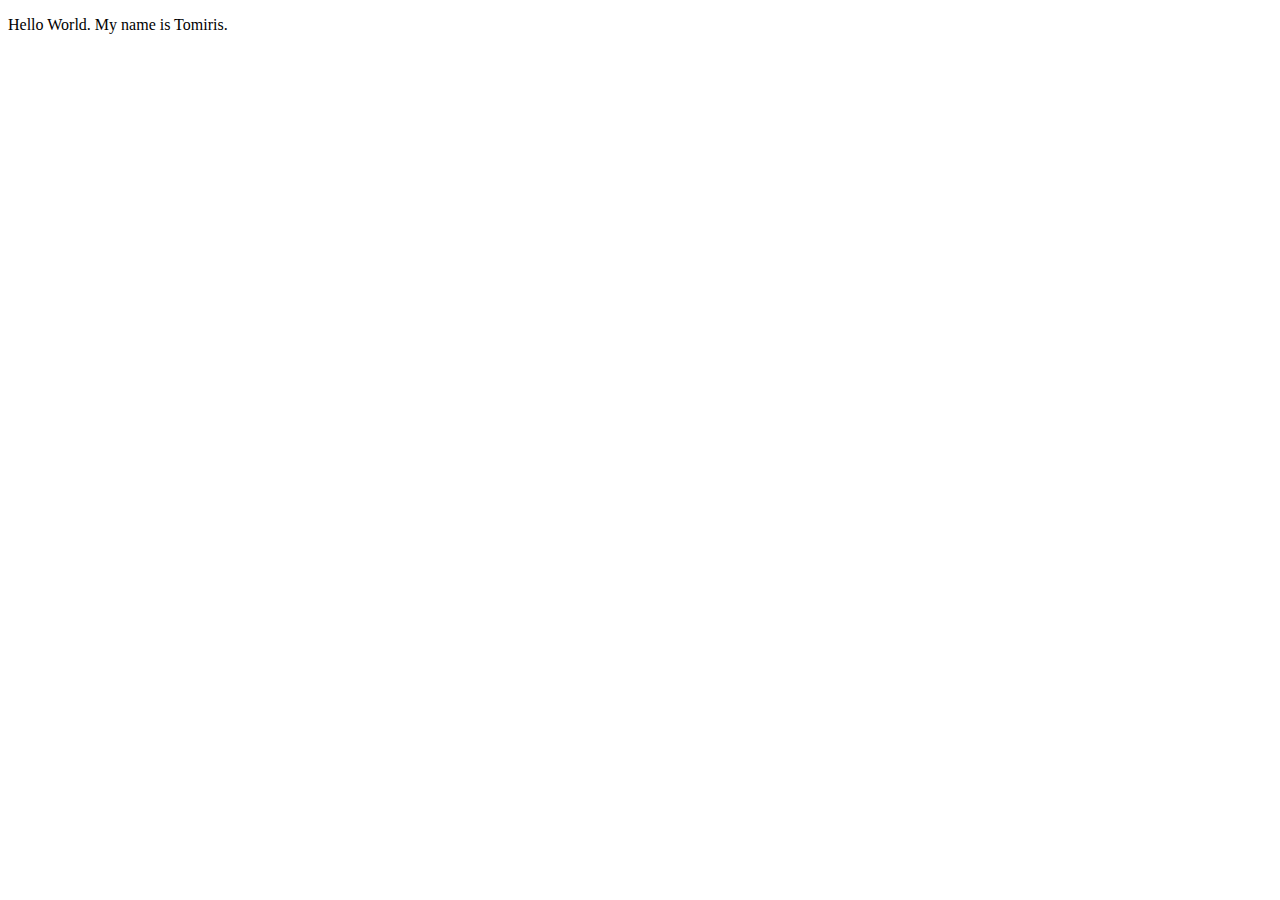
==== index.html @ 98af828d "Index" ====
<!DOCTYPE html>
<html>
    <head>
        <meta charset="utf-8">
        <meta http-equiv="X-UA-Compatible" content="IE=edge,chrome=1">
        <title></title>
        <meta name="description" content="">
        <meta name="viewport" content="width=device-width">
        <!-- <link rel="stylesheet" href="css/main.css"> -->
    </head>
    
    <body>
		<p>Hello World. My name is Tomiris.</p>

    </body>
    
</html>
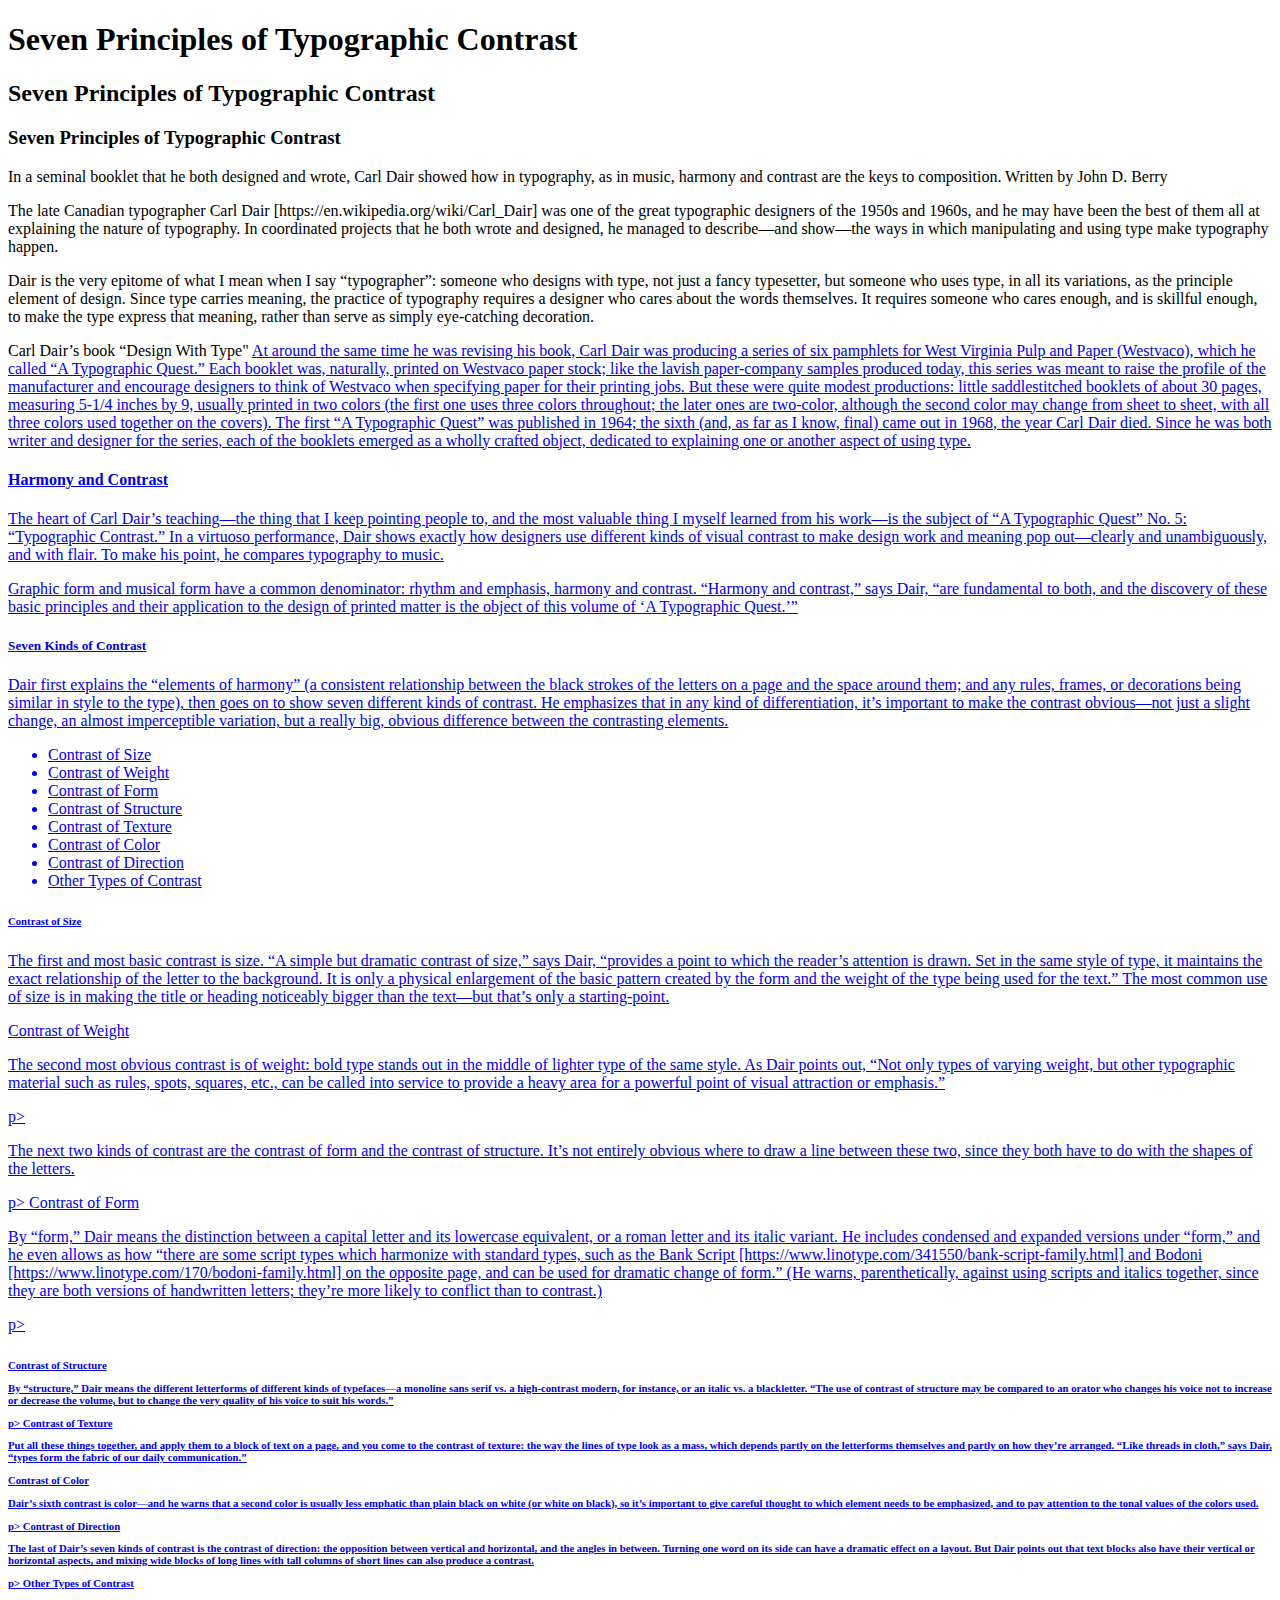
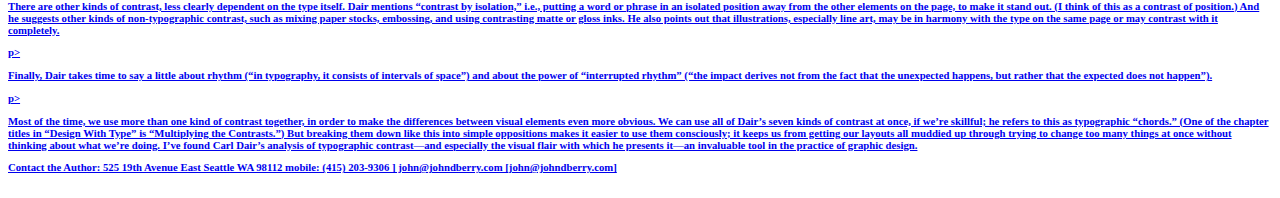
==== commit 81d5c981: "updating" ====
--- a/index.html
+++ b/index.html
@@ -10,7 +10,90 @@
     </head>
     
     <body>
-		<p>Hello World. My name is Tomiris.</p>
+		<h1>Seven Principles of Typographic Contrast </h1>
+        <h2>Seven Principles of Typographic Contrast </h2>
+        <h3>Seven Principles of Typographic Contrast </h3>
+</p>
+     In a seminal booklet that he both designed and wrote, Carl Dair showed how in typography, as in music, harmony and contrast are the keys to composition.
+
+Written by John D. Berry
+
+<p>The late Canadian typographer Carl Dair [https://en.wikipedia.org/wiki/Carl_Dair] was one of the great typographic designers of the 1950s and 1960s, and he may have been the best of them all at explaining the nature of typography. In coordinated projects that he both wrote and designed, he managed to describe—and show—the ways in which manipulating and using type make typography happen.</p>
+
+<p>Dair is the very epitome of what I mean when I say “typographer”: someone who designs with type, not just a fancy typesetter, but someone who uses type, in all its variations, as the principle element of design. Since type carries meaning, the practice of typography requires a designer who cares about the words themselves. It requires someone who cares enough, and is skillful enough, to make the type express that meaning, rather than serve as simply eye-catching decoration. 
+
+<p>Carl Dair’s book “Design With Type" <a href="http://a.co/d/5Vhphjd" (originally published in 1952; revised and expanded in 1967) is deservedly still in print, even though the technology that he used and described has long been outdated. The practicalities of setting type in metal are no longer the practicalities we have to deal with; but the visual relationships between letters, which Dair showed and explained so graphically in his book, haven’t changed at all. "Design With Type” is still one of the best handbooks available for learning how to do exactly what the title says: design with type.
+
+<p>At around the same time he was revising his book, Carl Dair was producing a series of six pamphlets for West Virginia Pulp and Paper (Westvaco), which he called “A Typographic Quest.” Each booklet was, naturally, printed on Westvaco paper stock; like the lavish paper-company samples produced today, this series was meant to raise the profile of the manufacturer and encourage designers to think of Westvaco when specifying paper for their printing jobs. But these were quite modest productions: little saddlestitched booklets of about 30 pages, measuring 5-1/4 inches by 9, usually printed in two colors (the first one uses three colors throughout; the later ones are two-color, although the second color may change from sheet to sheet, with all three colors used together on the covers). The first “A Typographic Quest” was published in 1964; the sixth (and, as far as I know, final) came out in 1968, the year Carl Dair died. Since he was both writer and designer for the series, each of the booklets emerged as a wholly crafted object, dedicated to explaining one or another aspect of using type.
+
+<h4>Harmony and Contrast</h4>
+
+<p>The heart of Carl Dair’s teaching—the thing that I keep pointing people to, and the most valuable thing I myself learned from his work—is the subject of “A Typographic Quest” No. 5: “Typographic Contrast.” In a virtuoso performance, Dair shows exactly how designers use different kinds of visual contrast to make design work and meaning pop out—clearly and unambiguously, and with flair. To make his point, he compares typography to music.
+
+<p>Graphic form and musical form have a common denominator: rhythm and emphasis, harmony and contrast. “Harmony and contrast,” says Dair, “are fundamental to both, and the discovery of these basic principles and their application to the design of printed matter is the object of this volume of ‘A Typographic Quest.’”
+
+<h5>Seven Kinds of Contrast</h5>
+
+<p>Dair first explains the “elements of harmony” (a consistent relationship between the black strokes of the letters on a page and the space around them; and any rules, frames, or decorations being similar in style to the type), then goes on to show seven different kinds of contrast. He emphasizes that in any kind of differentiation, it’s important to make the contrast obvious—not just a slight change, an almost imperceptible variation, but a really big, obvious difference between the contrasting elements.
+
+
+<ul> 
+    <li>Contrast of Size</li>
+    <li>Contrast of Weight</li>
+    <li>Contrast of Form</li>
+    <li>Contrast of Structure</li>
+    <li>Contrast of Texture</li>
+    <li>Contrast of Color</li>
+    <li>Contrast of Direction</li>
+    <li>Other Types of Contrast</li>
+</ul>
+
+<h6>Contrast of Size</h6>
+
+<p>The first and most basic contrast is size. “A simple but dramatic contrast of size,” says Dair, “provides a point to which the reader’s attention is drawn. Set in the same style of type, it maintains the exact relationship of the letter to the background. It is only a physical enlargement of the basic pattern created by the form and the weight of the type being used for the text.” The most common use of size is in making the title or heading noticeably bigger than the text—but that’s only a starting-point.</p>
+
+Contrast of Weight
+
+<p>The second most obvious contrast is of weight: bold type stands out in the middle of lighter type of the same style. As Dair points out, “Not only types of varying weight, but other typographic material such as rules, spots, squares, etc., can be called into service to provide a heavy area for a powerful point of visual attraction or emphasis.”</p>p>
+
+<p>The next two kinds of contrast are the contrast of form and the contrast of structure. It’s not entirely obvious where to draw a line between these two, since they both have to do with the shapes of the letters.</p>p>
+
+
+<h7>Contrast of Form</h7>
+
+<p>By “form,” Dair means the distinction between a capital letter and its lowercase equivalent, or a roman letter and its italic variant. He includes condensed and expanded versions under “form,” and he even allows as how “there are some script types which harmonize with standard types, such as the Bank Script [https://www.linotype.com/341550/bank-script-family.html] and Bodoni [https://www.linotype.com/170/bodoni-family.html] on the opposite page, and can be used for dramatic change of form.” (He warns, parenthetically, against using scripts and italics together, since they are both versions of handwritten letters; they’re more likely to conflict than to contrast.)</p>p>
+
+<h6>Contrast of Structure<h7>
+
+<p>By “structure,” Dair means the different letterforms of different kinds of typefaces—a monoline sans serif vs. a high-contrast modern, for instance, or an italic vs. a blackletter. “The use of contrast of structure may be compared to an orator who changes his voice not to increase or decrease the volume, but to change the very quality of his voice to suit his words.”</p></p>p>
+
+<h8>Contrast of Texture</h8>
+
+<p>Put all these things together, and apply them to a block of text on a page, and you come to the contrast of texture: the way the lines of type look as a mass, which depends partly on the letterforms themselves and partly on how they’re arranged. “Like threads in cloth,” says Dair, “types form the fabric of our daily communication.”</p>
+
+
+<h9>Contrast of Color</h9>
+
+<p>Dair’s sixth contrast is color—and he warns that a second color is usually less emphatic than plain black on white (or white on black), so it’s important to give careful thought to which element needs to be emphasized, and to pay attention to the tonal values of the colors used.</p></p>p>
+
+<h10>Contrast of Direction</h10>
+
+<p>The last of Dair’s seven kinds of contrast is the contrast of direction: the opposition between vertical and horizontal, and the angles in between. Turning one word on its side can have a dramatic effect on a layout. But Dair points out that text blocks also have their vertical or horizontal aspects, and mixing wide blocks of long lines with tall columns of short lines can also produce a contrast.</p></p>p>
+
+<h11>Other Types of Contrast</h11>
+
+<p>There are other kinds of contrast, less clearly dependent on the type itself. Dair mentions “contrast by isolation,” i.e., putting a word or phrase in an isolated position away from the other elements on the page, to make it stand out. (I think of this as a contrast of position.) And he suggests other kinds of non-typographic contrast, such as mixing paper stocks, embossing, and using contrasting matte or gloss inks. He also points out that illustrations, especially line art, may be in harmony with the type on the same page or may contrast with it completely.</p></p>p>
+
+<p>Finally, Dair takes time to say a little about rhythm (“in typography, it consists of intervals of space”) and about the power of “interrupted rhythm” (“the impact derives not from the fact that the unexpected happens, but rather that the expected does not happen”).</p></p>p>
+
+<p></</p>Most of the time, we use more than one kind of contrast together, in order to make the differences between visual elements even more obvious. We can use all of Dair’s seven kinds of contrast at once, if we’re skillful; he refers to this as typographic “chords.” (One of the chapter titles in “Design With Type” is “Multiplying the Contrasts.”) But breaking them down like this into simple oppositions makes it easier to use them consciously; it keeps us from getting our layouts all muddied up through trying to change too many things at once without thinking about what we’re doing. I’ve found Carl Dair’s analysis of typographic contrast—and especially the visual flair with which he presents it—an invaluable tool in the practice of graphic design.</</p>
+
+<p></</p>Contact the Author:
+525 19th Avenue East
+Seattle WA 98112
+mobile: (415) 203-9306
+] john@johndberry.com [john@johndberry.com]</</p>
+
 
     </body>
     
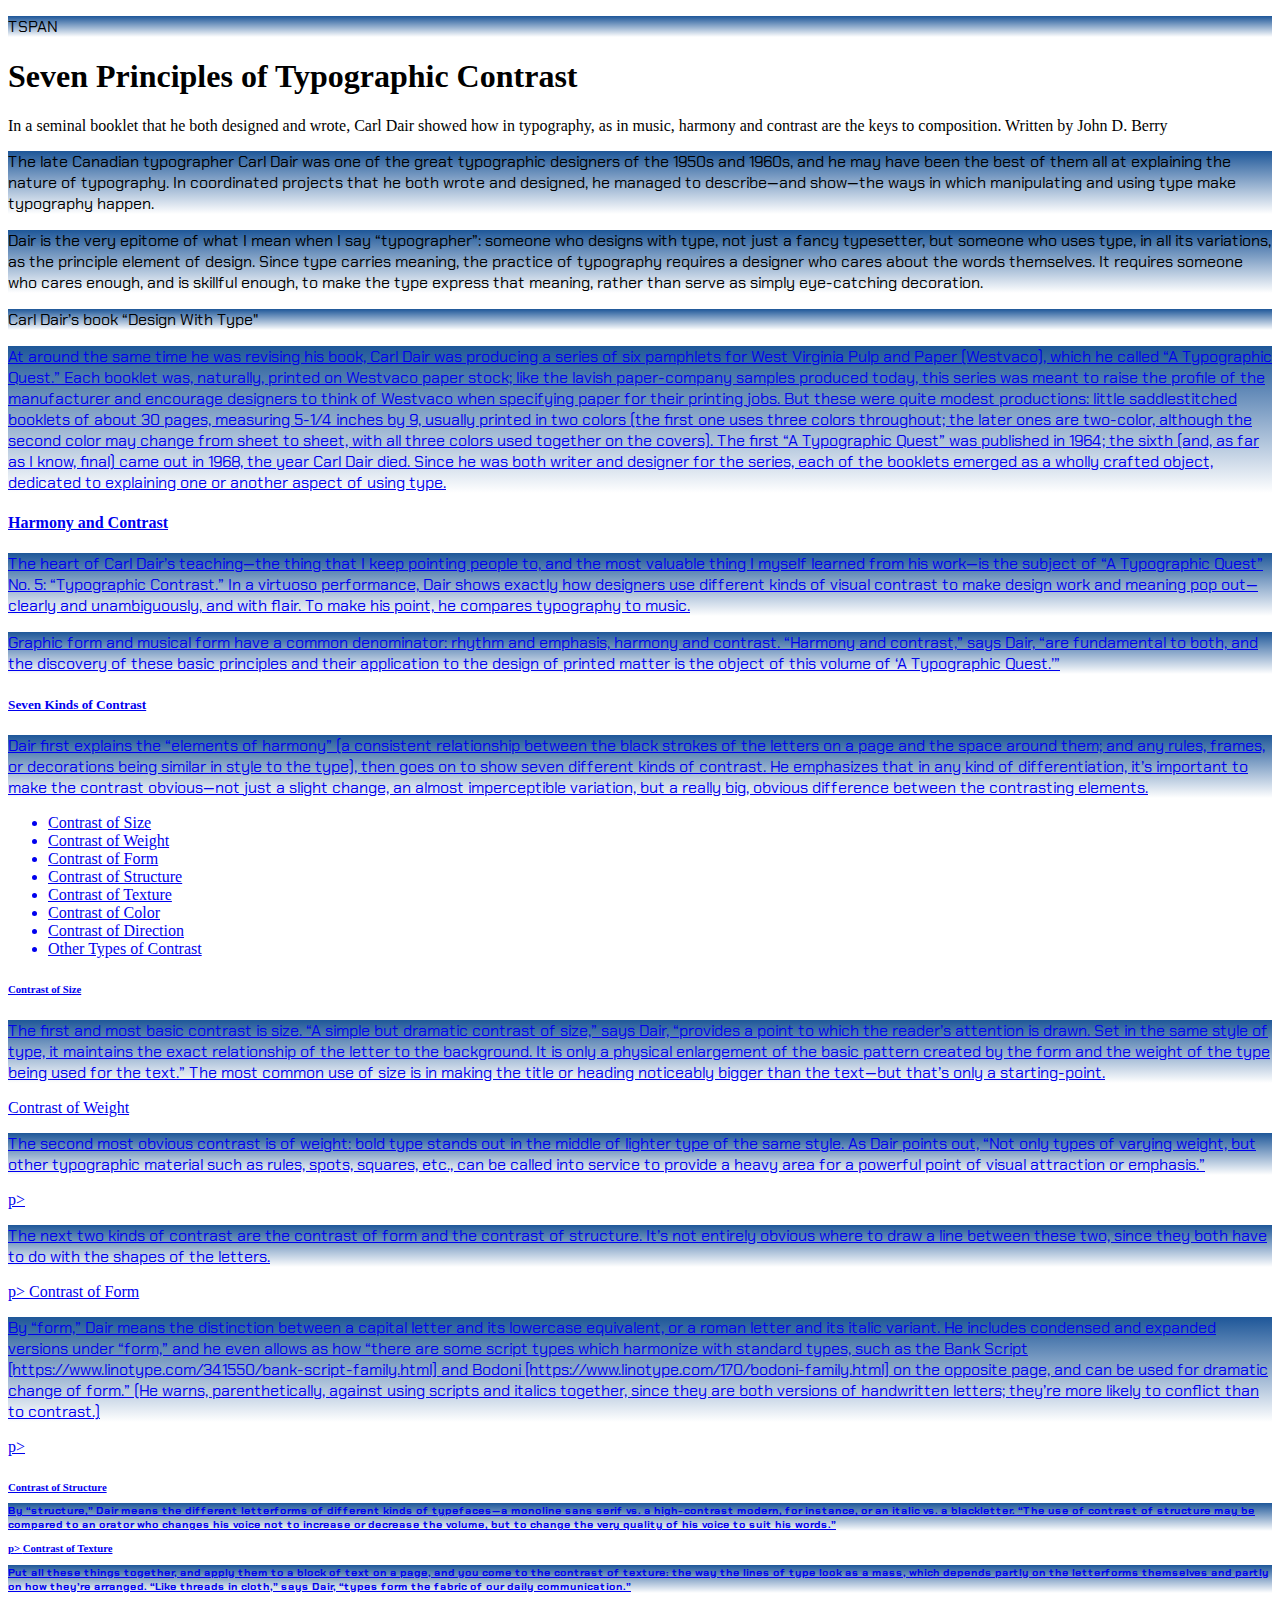
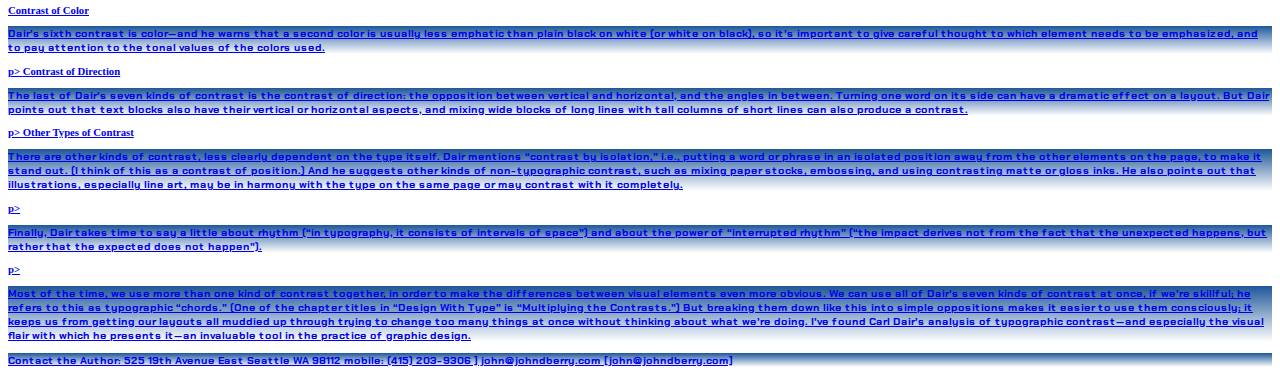
==== commit 9f0f61ae: "update" ====
--- a/index.html
+++ b/index.html
@@ -6,23 +6,28 @@
         <title></title>
         <meta name="description" content="">
         <meta name="viewport" content="width=device-width">
-        <!-- <link rel="stylesheet" href="css/main.css"> -->
-    </head>
+        <link href="https://fonts.googleapis.com/css?family=Chakra+Petch" rel="stylesheet">
+         <link rel="stylesheet" href="css/main2.css">
+    </header>
+
+<section> <p><span id="dropcap" >T</span>SPAN
     
-    <body>
+
 		<h1>Seven Principles of Typographic Contrast </h1>
-        <h2>Seven Principles of Typographic Contrast </h2>
-        <h3>Seven Principles of Typographic Contrast </h3>
+
+
 </p>
      In a seminal booklet that he both designed and wrote, Carl Dair showed how in typography, as in music, harmony and contrast are the keys to composition.
 
 Written by John D. Berry
 
-<p>The late Canadian typographer Carl Dair [https://en.wikipedia.org/wiki/Carl_Dair] was one of the great typographic designers of the 1950s and 1960s, and he may have been the best of them all at explaining the nature of typography. In coordinated projects that he both wrote and designed, he managed to describe—and show—the ways in which manipulating and using type make typography happen.</p>
+<div id="container">
+<p>The late Canadian typographer Carl Dair <a href="https://en.wikipedia.org/wiki/Carl_Dair"> </a> was one of the great typographic designers of the 1950s and 1960s, and he may have been the best of them all at explaining the nature of typography. In coordinated projects that he both wrote and designed, he managed to describe—and show—the ways in which manipulating and using type make typography happen.</p> </div>
 
-<p>Dair is the very epitome of what I mean when I say “typographer”: someone who designs with type, not just a fancy typesetter, but someone who uses type, in all its variations, as the principle element of design. Since type carries meaning, the practice of typography requires a designer who cares about the words themselves. It requires someone who cares enough, and is skillful enough, to make the type express that meaning, rather than serve as simply eye-catching decoration. 
+<p>Dair is the very epitome of what I mean when I say “typographer”: someone who designs with type, not just a fancy typesetter, but someone who uses type, in all its variations, as the principle element of design. Since type carries meaning, the practice of typography requires a designer who cares about the words themselves. It requires someone who cares enough, and is skillful enough, to make the type express that meaning, rather than serve as simply eye-catching decoration.</p>
 
-<p>Carl Dair’s book “Design With Type" <a href="http://a.co/d/5Vhphjd" (originally published in 1952; revised and expanded in 1967) is deservedly still in print, even though the technology that he used and described has long been outdated. The practicalities of setting type in metal are no longer the practicalities we have to deal with; but the visual relationships between letters, which Dair showed and explained so graphically in his book, haven’t changed at all. "Design With Type” is still one of the best handbooks available for learning how to do exactly what the title says: design with type.
+<p>Carl Dair’s book “Design With Type" <a href="http://a.co/d/5Vhphjd" originally published in 1952; revised and expanded in 1967) is deservedly still in print, even though the technology that he used and described has long been outdated. The practicalities of setting type in metal are no longer the practicalities we have to deal with; but the visual relationships between letters, which Dair showed and explained so graphically in his book, haven’t changed at all. "Design With Type” is still one of the best handbooks available for learning how to do exactly what the title says: design with type. </p>
+
 
 <p>At around the same time he was revising his book, Carl Dair was producing a series of six pamphlets for West Virginia Pulp and Paper (Westvaco), which he called “A Typographic Quest.” Each booklet was, naturally, printed on Westvaco paper stock; like the lavish paper-company samples produced today, this series was meant to raise the profile of the manufacturer and encourage designers to think of Westvaco when specifying paper for their printing jobs. But these were quite modest productions: little saddlestitched booklets of about 30 pages, measuring 5-1/4 inches by 9, usually printed in two colors (the first one uses three colors throughout; the later ones are two-color, although the second color may change from sheet to sheet, with all three colors used together on the covers). The first “A Typographic Quest” was published in 1964; the sixth (and, as far as I know, final) came out in 1968, the year Carl Dair died. Since he was both writer and designer for the series, each of the booklets emerged as a wholly crafted object, dedicated to explaining one or another aspect of using type.
 
--- a/css/main2.css
+++ b/css/main2.css
@@ -0,0 +1,65 @@
+body { 
+background-image: (https://gweb-earth.storage.googleapis.com/assets/hero@2x.jpg);
+background-repeat: no-repeat;
+}
+
+
+
+
+p {
+	text-align:left;
+	font-family:'Chakra Petch', sans-serif;
+	font-size: 100px
+	font-weight:normal;
+	
+	#sidebar {
+  float: right;			
+}
+
+
+
+background: -moz-linear-gradient(top, rgba(30,87,153,1) 0%, rgba(125,185,232,0) 100%); /* FF3.6-15 */
+background: -webkit-linear-gradient(top, rgba(30,87,153,1) 0%,rgba(125,185,232,0) 100%); /* Chrome10-25,Safari5.1-6 */ 
+#container {
+width: 215px;
+height: 190px;
+color: rgb(239, 65, 35);
+background-color: white;
+padding: 5px;
+}
+
+article {
+	min-width: 600px;
+	max-width: 800px;
+	margin: 0 auto;
+	/*margin-top: 0;
+	margin-bottom: 0;
+	margin-right:auto;
+	margin-left:auto:*/;
+}
+
+
+ 
+}
+
+	opacity:0.5;
+	background-image:url();
+
+}
+
+
+
+
+}
+
+a{ 
+color: green;
+
+ }
+a:visited{
+	color: pink;
+}
+a:hover{
+	color: blue;
+}
+
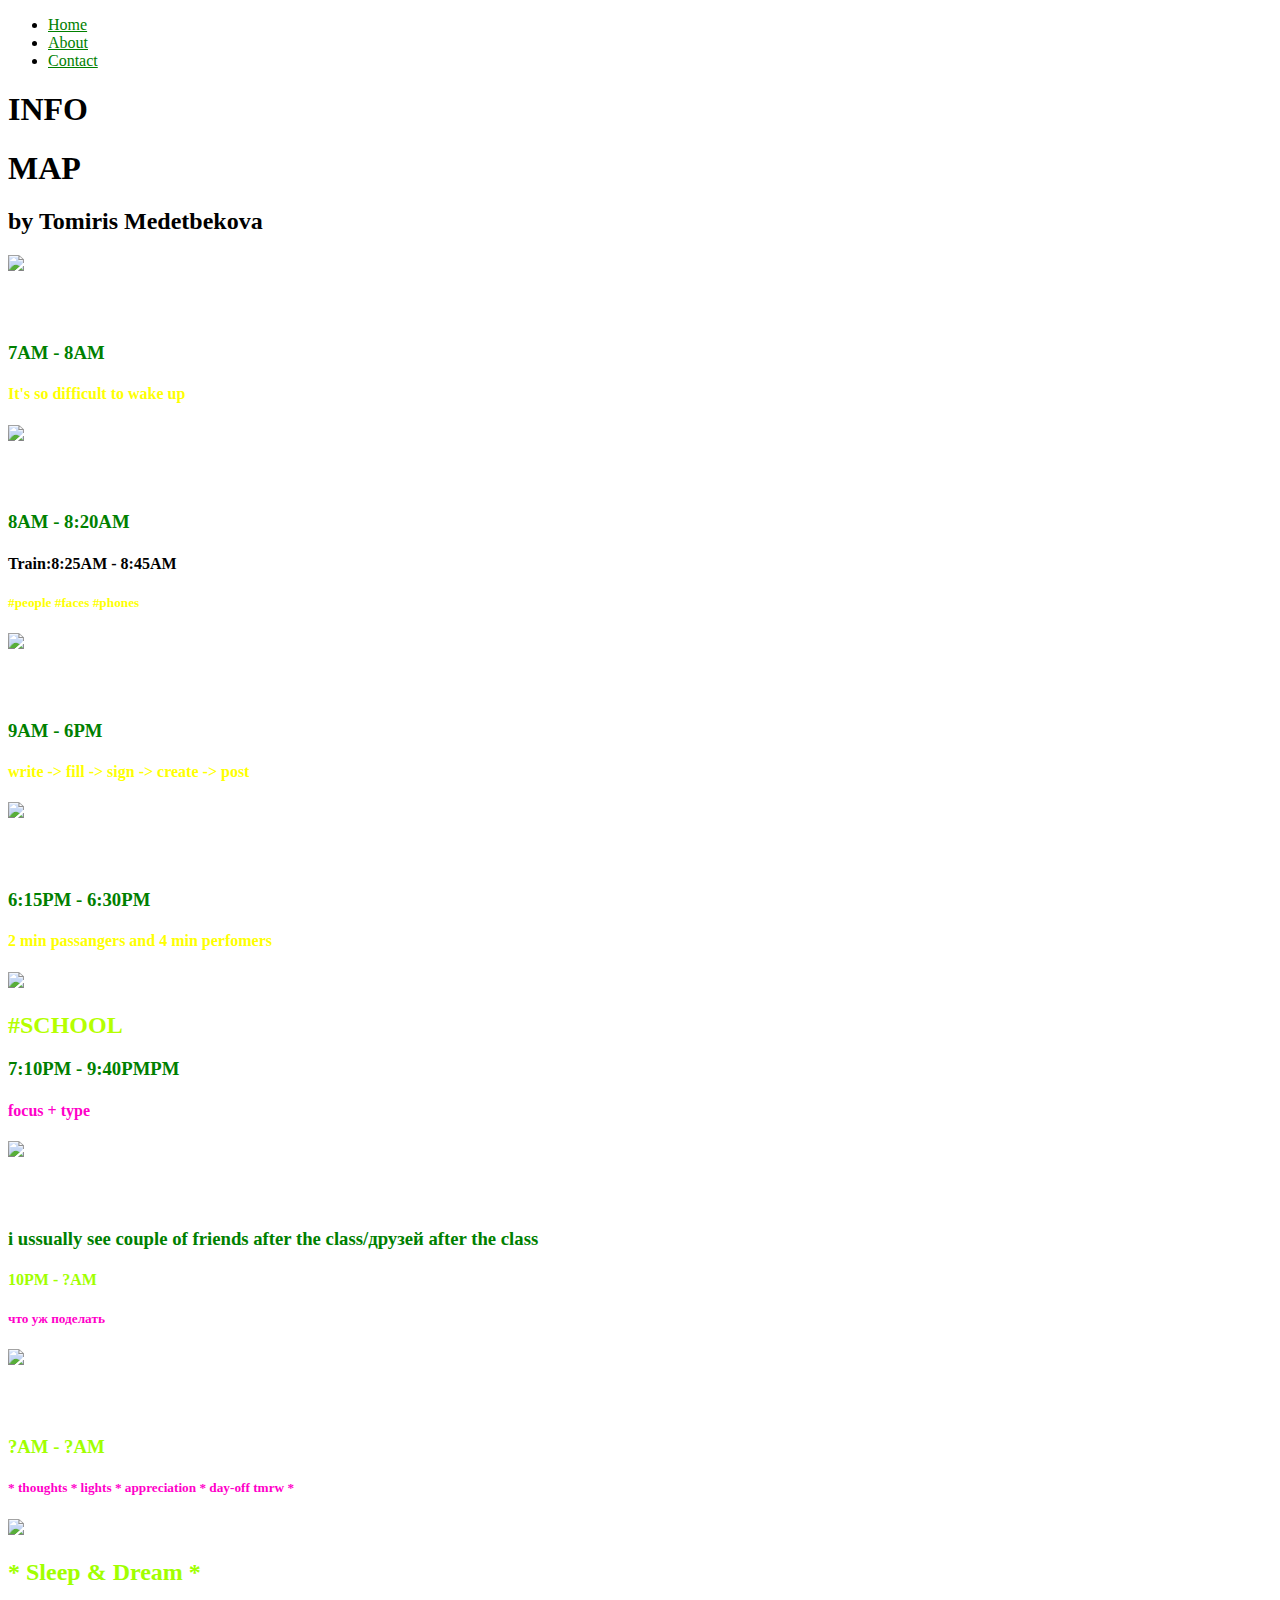
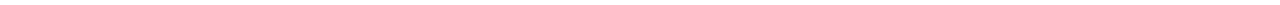
==== commit 4138cffc: "Add files via upload" ====
--- a/index.html
+++ b/index.html
@@ -1,105 +1,94 @@
 <!DOCTYPE html>
 <html>
-    <head>
-        <meta charset="utf-8">
-        <meta http-equiv="X-UA-Compatible" content="IE=edge,chrome=1">
-        <title></title>
-        <meta name="description" content="">
-        <meta name="viewport" content="width=device-width">
-        <link href="https://fonts.googleapis.com/css?family=Chakra+Petch" rel="stylesheet">
-         <link rel="stylesheet" href="css/main2.css">
-    </header>
+<head>
+<link rel="stylesheet" href="style.css" />
+<script src="jquery-3.3.1.min.js"></script>
+<script src="javaclass.js"></script>
 
-<section> <p><span id="dropcap" >T</span>SPAN
-    
+</head>
+<body>
+<div id="header_section">
+  <ul id="nav">
+    <li><a href="index.html">Home</a></li>
+    <li><a href="about.html">About</a></li>
+    <li><a href="contact.html">Contact</a></li>
+  </ul>
+  <h1>INFO</h1>
+  <h1>MAP</h1>
+  <h2>by Tomiris Medetbekova</h2>
+</div>
 
-		<h1>Seven Principles of Typographic Contrast </h1>
+<div class="img-container">
+  <img src="clock.gif" width="100%" />
+  <div class="img-text-container">
+      <h2 style="color: #fff">DARK #MORNINGS</h2>
+      <h3 style="color: #008000">7AM - 8AM</h3>
+      <h4 style = "color: #FEFF01"> It's so difficult to wake up</h4>
+  </div>
+</div>
 
+<div class="img-container">
+  <img src="skyline.jpg" width="100%" />
+  <div class="img-text-container">
+      <h2 style="color: #fff">#COMMUTE</h2>
+      <h3 style="color: #008000">8AM - 8:20AM</h3>
+      <h4 style="color: ##008000">Train:8:25AM - 8:45AM</h4>
+      <h5 style = "color: #FEFF01"> #people #faces #phones</h5>
+  </div>
+</div>
 
-</p>
-     In a seminal booklet that he both designed and wrote, Carl Dair showed how in typography, as in music, harmony and contrast are the keys to composition.
+<div class="img-container">
+  <img src="lines.gif" width="100%" />
+  <div class="img-text-container">
+      <h2 style="color: #fff">#WORK</h2>
+      <h3 style="color: #008000">9AM - 6PM</h3>
+      <h4 style="color: #FEFF01">write -> fill -> sign -> create -> post</h4>
+  </div>
+</div>
 
-Written by John D. Berry
+<div class="img-container">
+  <img src="tunel.gif" width="100%" />
+  <div class="img-text-container">
+      <h2 style="color: #fff">#TRAIN</h2>
+       <h3 style="color: #008000">6:15PM - 6:30PM</h3>
+      <h4 style="color: #FEFF01">2 min passangers and 4 min perfomers</h4>
+  </div>
+</div>
 
-<div id="container">
-<p>The late Canadian typographer Carl Dair <a href="https://en.wikipedia.org/wiki/Carl_Dair"> </a> was one of the great typographic designers of the 1950s and 1960s, and he may have been the best of them all at explaining the nature of typography. In coordinated projects that he both wrote and designed, he managed to describe—and show—the ways in which manipulating and using type make typography happen.</p> </div>
+<div class="img-container">
+  <img src="comp.png" width="100%" />
+  <div class="img-text-container">
+      <h2 style="color: #B5FF00">#SCHOOL</h2>
+      <h3 style="color: #008000">7:10PM - 9:40PMPM</h3>
+      <h4 style="color: #FF00C9">focus + type</h4>
+  </div>
+</div>
 
-<p>Dair is the very epitome of what I mean when I say “typographer”: someone who designs with type, not just a fancy typesetter, but someone who uses type, in all its variations, as the principle element of design. Since type carries meaning, the practice of typography requires a designer who cares about the words themselves. It requires someone who cares enough, and is skillful enough, to make the type express that meaning, rather than serve as simply eye-catching decoration.</p>
+<div class="img-container">
+  <img src="club.gif" width="100%" />
+  <div class="img-text-container">
+      <h2 style="color: #fff">#TIME TO GO HOME BUT..</h2>
+      <h3 style="color: #008000"> i ussually see couple of friends after the class/друзей after the class</h3>
+      <h4 style="color: #A1FF00">10PM - ?AM</h4>
+      <h5 style="color: #FF00C9">что уж поделать</h5>
+</div>
+</div>
 
-<p>Carl Dair’s book “Design With Type" <a href="http://a.co/d/5Vhphjd" originally published in 1952; revised and expanded in 1967) is deservedly still in print, even though the technology that he used and described has long been outdated. The practicalities of setting type in metal are no longer the practicalities we have to deal with; but the visual relationships between letters, which Dair showed and explained so graphically in his book, haven’t changed at all. "Design With Type” is still one of the best handbooks available for learning how to do exactly what the title says: design with type. </p>
+<div class="img-container">
+  <img src="nightnyc.jpg" width="100%" />
+  <div class="img-text-container">
+      <h2 style="color: #fff">On my way back #HOME: </h2>
+      <h3 style="color: #A1FF00">?AM - ?AM</h3>
+      <h5 style="color: #FF00C9"> * thoughts * lights * appreciation * day-off tmrw * </h5>
+ </div>
+</div>
 
+<div class="img-container">
+  <img src="stars.gif" width="100%" />
+  <div class="img-text-container">
+        <h2 style="color: #A1FF00">* Sleep & Dream * </h2>
+  </div>
+</div>
 
-<p>At around the same time he was revising his book, Carl Dair was producing a series of six pamphlets for West Virginia Pulp and Paper (Westvaco), which he called “A Typographic Quest.” Each booklet was, naturally, printed on Westvaco paper stock; like the lavish paper-company samples produced today, this series was meant to raise the profile of the manufacturer and encourage designers to think of Westvaco when specifying paper for their printing jobs. But these were quite modest productions: little saddlestitched booklets of about 30 pages, measuring 5-1/4 inches by 9, usually printed in two colors (the first one uses three colors throughout; the later ones are two-color, although the second color may change from sheet to sheet, with all three colors used together on the covers). The first “A Typographic Quest” was published in 1964; the sixth (and, as far as I know, final) came out in 1968, the year Carl Dair died. Since he was both writer and designer for the series, each of the booklets emerged as a wholly crafted object, dedicated to explaining one or another aspect of using type.
-
-<h4>Harmony and Contrast</h4>
-
-<p>The heart of Carl Dair’s teaching—the thing that I keep pointing people to, and the most valuable thing I myself learned from his work—is the subject of “A Typographic Quest” No. 5: “Typographic Contrast.” In a virtuoso performance, Dair shows exactly how designers use different kinds of visual contrast to make design work and meaning pop out—clearly and unambiguously, and with flair. To make his point, he compares typography to music.
-
-<p>Graphic form and musical form have a common denominator: rhythm and emphasis, harmony and contrast. “Harmony and contrast,” says Dair, “are fundamental to both, and the discovery of these basic principles and their application to the design of printed matter is the object of this volume of ‘A Typographic Quest.’”
-
-<h5>Seven Kinds of Contrast</h5>
-
-<p>Dair first explains the “elements of harmony” (a consistent relationship between the black strokes of the letters on a page and the space around them; and any rules, frames, or decorations being similar in style to the type), then goes on to show seven different kinds of contrast. He emphasizes that in any kind of differentiation, it’s important to make the contrast obvious—not just a slight change, an almost imperceptible variation, but a really big, obvious difference between the contrasting elements.
-
-
-<ul> 
-    <li>Contrast of Size</li>
-    <li>Contrast of Weight</li>
-    <li>Contrast of Form</li>
-    <li>Contrast of Structure</li>
-    <li>Contrast of Texture</li>
-    <li>Contrast of Color</li>
-    <li>Contrast of Direction</li>
-    <li>Other Types of Contrast</li>
-</ul>
-
-<h6>Contrast of Size</h6>
-
-<p>The first and most basic contrast is size. “A simple but dramatic contrast of size,” says Dair, “provides a point to which the reader’s attention is drawn. Set in the same style of type, it maintains the exact relationship of the letter to the background. It is only a physical enlargement of the basic pattern created by the form and the weight of the type being used for the text.” The most common use of size is in making the title or heading noticeably bigger than the text—but that’s only a starting-point.</p>
-
-Contrast of Weight
-
-<p>The second most obvious contrast is of weight: bold type stands out in the middle of lighter type of the same style. As Dair points out, “Not only types of varying weight, but other typographic material such as rules, spots, squares, etc., can be called into service to provide a heavy area for a powerful point of visual attraction or emphasis.”</p>p>
-
-<p>The next two kinds of contrast are the contrast of form and the contrast of structure. It’s not entirely obvious where to draw a line between these two, since they both have to do with the shapes of the letters.</p>p>
-
-
-<h7>Contrast of Form</h7>
-
-<p>By “form,” Dair means the distinction between a capital letter and its lowercase equivalent, or a roman letter and its italic variant. He includes condensed and expanded versions under “form,” and he even allows as how “there are some script types which harmonize with standard types, such as the Bank Script [https://www.linotype.com/341550/bank-script-family.html] and Bodoni [https://www.linotype.com/170/bodoni-family.html] on the opposite page, and can be used for dramatic change of form.” (He warns, parenthetically, against using scripts and italics together, since they are both versions of handwritten letters; they’re more likely to conflict than to contrast.)</p>p>
-
-<h6>Contrast of Structure<h7>
-
-<p>By “structure,” Dair means the different letterforms of different kinds of typefaces—a monoline sans serif vs. a high-contrast modern, for instance, or an italic vs. a blackletter. “The use of contrast of structure may be compared to an orator who changes his voice not to increase or decrease the volume, but to change the very quality of his voice to suit his words.”</p></p>p>
-
-<h8>Contrast of Texture</h8>
-
-<p>Put all these things together, and apply them to a block of text on a page, and you come to the contrast of texture: the way the lines of type look as a mass, which depends partly on the letterforms themselves and partly on how they’re arranged. “Like threads in cloth,” says Dair, “types form the fabric of our daily communication.”</p>
-
-
-<h9>Contrast of Color</h9>
-
-<p>Dair’s sixth contrast is color—and he warns that a second color is usually less emphatic than plain black on white (or white on black), so it’s important to give careful thought to which element needs to be emphasized, and to pay attention to the tonal values of the colors used.</p></p>p>
-
-<h10>Contrast of Direction</h10>
-
-<p>The last of Dair’s seven kinds of contrast is the contrast of direction: the opposition between vertical and horizontal, and the angles in between. Turning one word on its side can have a dramatic effect on a layout. But Dair points out that text blocks also have their vertical or horizontal aspects, and mixing wide blocks of long lines with tall columns of short lines can also produce a contrast.</p></p>p>
-
-<h11>Other Types of Contrast</h11>
-
-<p>There are other kinds of contrast, less clearly dependent on the type itself. Dair mentions “contrast by isolation,” i.e., putting a word or phrase in an isolated position away from the other elements on the page, to make it stand out. (I think of this as a contrast of position.) And he suggests other kinds of non-typographic contrast, such as mixing paper stocks, embossing, and using contrasting matte or gloss inks. He also points out that illustrations, especially line art, may be in harmony with the type on the same page or may contrast with it completely.</p></p>p>
-
-<p>Finally, Dair takes time to say a little about rhythm (“in typography, it consists of intervals of space”) and about the power of “interrupted rhythm” (“the impact derives not from the fact that the unexpected happens, but rather that the expected does not happen”).</p></p>p>
-
-<p></</p>Most of the time, we use more than one kind of contrast together, in order to make the differences between visual elements even more obvious. We can use all of Dair’s seven kinds of contrast at once, if we’re skillful; he refers to this as typographic “chords.” (One of the chapter titles in “Design With Type” is “Multiplying the Contrasts.”) But breaking them down like this into simple oppositions makes it easier to use them consciously; it keeps us from getting our layouts all muddied up through trying to change too many things at once without thinking about what we’re doing. I’ve found Carl Dair’s analysis of typographic contrast—and especially the visual flair with which he presents it—an invaluable tool in the practice of graphic design.</</p>
-
-<p></</p>Contact the Author:
-525 19th Avenue East
-Seattle WA 98112
-mobile: (415) 203-9306
-] john@johndberry.com [john@johndberry.com]</</p>
-
-
-    </body>
-    
+</body>
 </html>--- a/style.css
+++ b/style.css
@@ -0,0 +1,42 @@
+body { 
+background-image: (https://gweb-earth.storage.googleapis.com/assets/hero@2x.jpg);
+background-repeat: no-repeat;
+}
+
+
+
+
+p {
+	text-align:left;
+	font-family:'Chakra Petch', sans-serif;
+	font-size: 100px
+	font-weight:normal;
+	font-style:normal;
+	line-height: 1.8;
+	text-transform: uppercase;
+	color:rgb (255,0,0,.5);
+	background-color: rbba (255,255,0,0.2);
+
+background: -moz-linear-gradient(top, rgba(30,87,153,1) 0%, rgba(125,185,232,0) 100%); /* FF3.6-15 */
+background: -webkit-linear-gradient(top, rgba(30,87,153,1) 0%,rgba(125,185,232,0) 100%); /* Chrome10-25,Safari5.1-6 */
+background: linear-gradient(to bottom, rgba(30,87,153,1) 0%,rgba(125,185,232,0) 100%); /* W3C, IE10+, FF16+, Chrome26+, Opera12+, Safari7+ */
+filter: progid:DXImageTransform.Microsoft.gradient( startColorstr='#1e5799', endColorstr='#007db9e8',GradientType=0 ); /* IE6-9 */
+
+	opacity:0.5;
+	background-image:url();
+
+}
+
+
+
+a{ 
+color: green;
+
+ }
+a:visited{
+	color: pink;
+}
+a:hover{
+	color: blue;
+}
+
